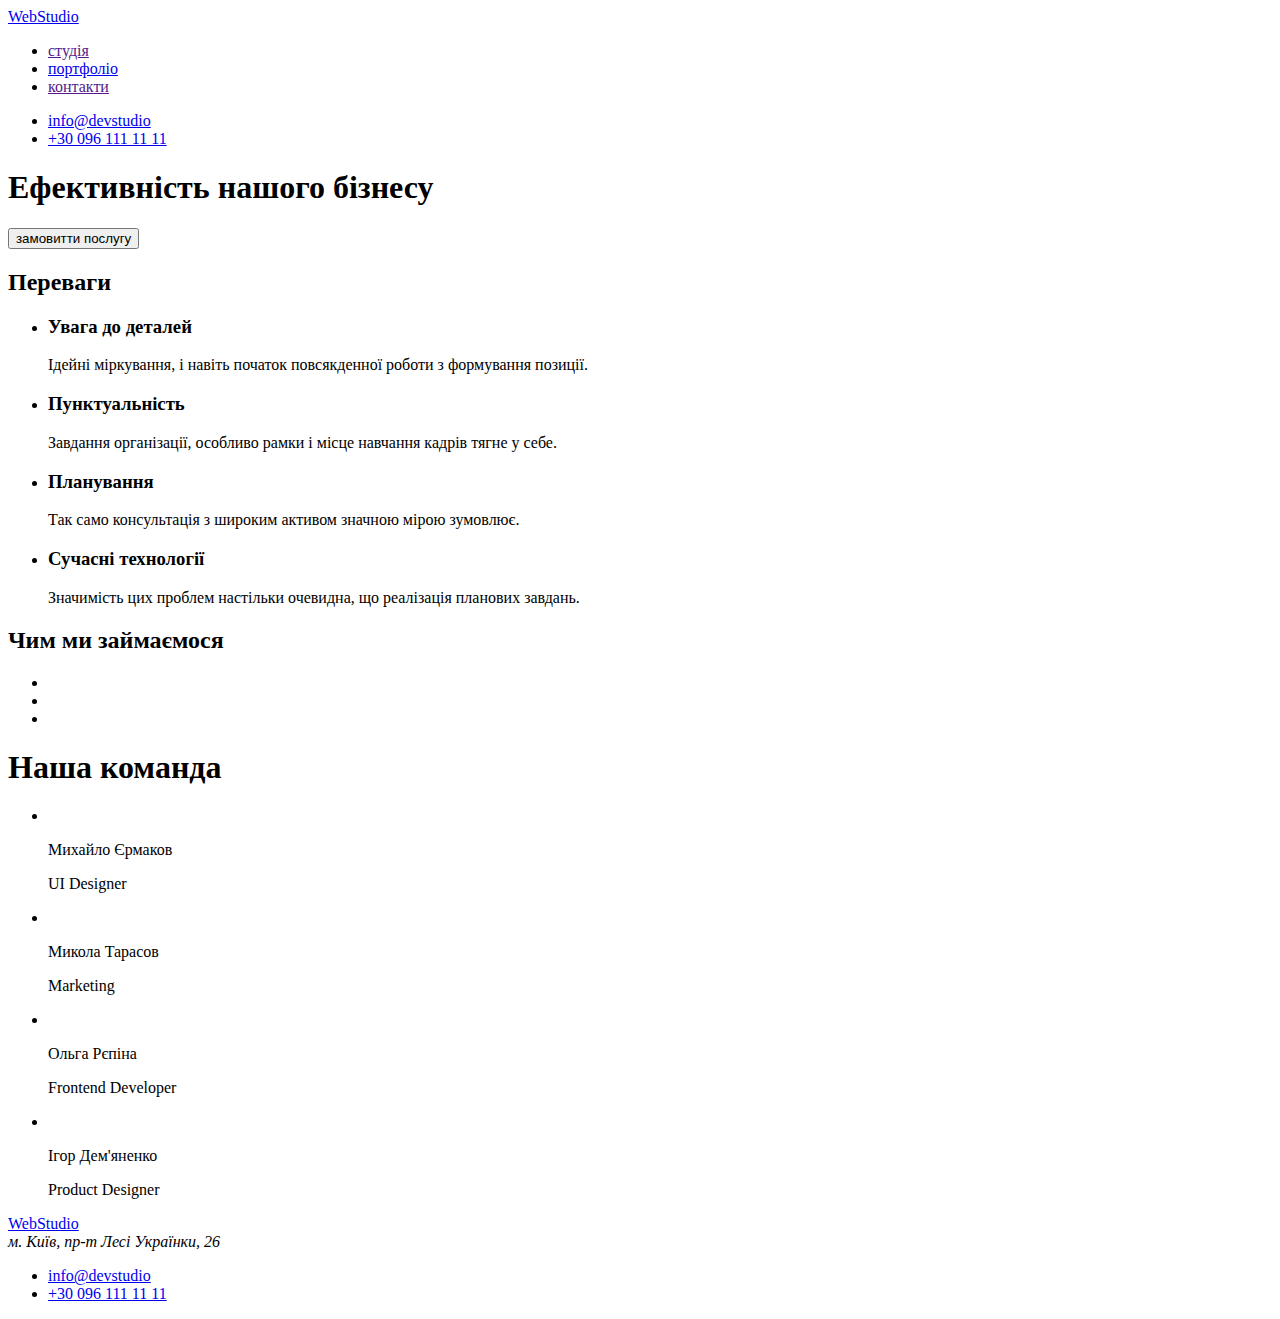
==== index.html @ 7b872ee0 "webstudio1" ====
<!DOCTYPE html>
<html lang="en">
  <head>
    <meta charset="UTF-8" />
    <meta http-equiv="X-UA-Compatible" content="IE=edge" />
    <meta name="viewport" content="width=device-width, initial-scale=1.0" />
    <title>WebStudio</title>
  </head>
  <body>
    <header>
       
       <nav>
       <!-- Логотип -->
        <a href="./">WebStudio</a>
        <!-- Навігація -->
        <ul>
          <li><a href="">студія</a></li>
          <li><a href="./portfolio.html">портфоліо</a></li>
          <li><a href="">контакти</a></li>
        </ul>
      </nav>
      <ul>
        <li><a href="info@devstudio">info@devstudio</a></li>
        <li><a href="+30 096 111 11 11 ">+30 096 111 11 11 </a></li>
      </ul>
    </header>
      <main>
        <section>
          <h1>Ефективність нашого бізнесу</h1>
          <button type="button">замовитти послугу</button>
        </section>
        <section>
        <h2>Переваги</h2>
<ul>
  <li>
          <h3>Увага до деталей</h3>
          <p>Ідейні міркування, і навіть початок повсякденної роботи з формування позиції.</p>
          </li>
          <li>
          <h3>Пунктуальність</h3>
          <p>Завдання організації, особливо рамки і місце навчання кадрів тягне у себе.</p>
        </li>
        <li>
          <h3>Планування</h3>
          <p>Так само консультація з широким активом значною мірою зумовлює.</p>
</li>
<li>
          <h3>Сучасні технології</h3>
          <p>Значимість цих проблем настільки очевидна, що реалізація планових завдань.</p>
</li>
        </ul>
      </section>
      <section>
<h2>Чим ми займаємося</h2>
<ul>
<li>
<img src="images/img0.jpg" alt="">
</li>
<li>
<img src="images/img9.jpg" alt="">
</li>
<li>
<img src="images/img (2).png" alt="">
</li>
</ul>
</section>
<section>
<h1>Наша команда</h1>

<ul>
<li>
  <img src="images/img11.jpg" alt="">
  <p>Михайло Єрмаков</p>
  <p>UI Designer</p>
</li>
<li>
<img src="images/img44.jpg" alt="">
<p>Микола Тарасов</p>
<p>Marketing</p>
</li>

<li>
<img src="images/img8.jpg" alt="">
<p>Ольга Рєпіна</p>
<p>Frontend Developer</p>
</li>



<li>
  <img src="images/img77.jpg" alt="">
  <p>Ігор Дем'яненко</p>
  <p>Product Designer</p>
</li>



</ul>
</section>
      </main>
      
      
    <footer>
      <a href="./">WebStudio</a>
      <address>м. Київ, пр-т Лесі Українки, 26</address>
     <ul>
        <li><a href="info@devstudio">info@devstudio</a></li>
        <li><a href="+30 096 111 11 11 ">+30 096 111 11 11 </a></li>
      </ul>
    </footer>  
  </body>
</html>
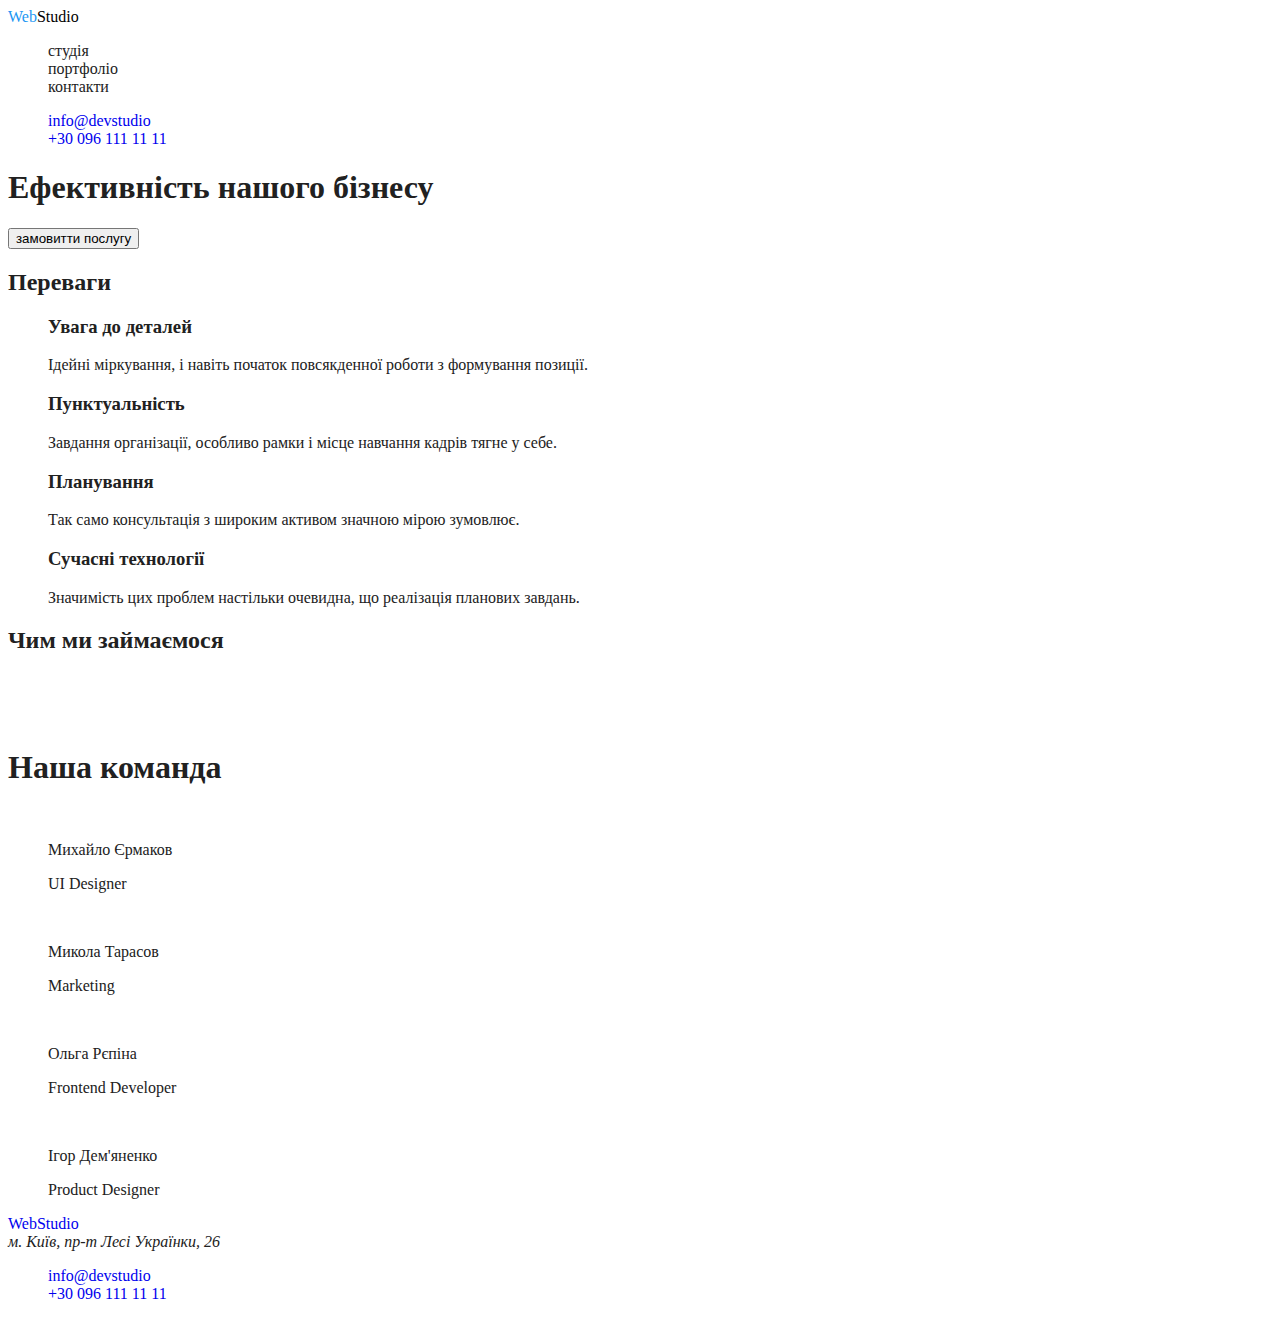
==== commit 343170b7: "men" ====
--- a/index.html
+++ b/index.html
@@ -4,6 +4,7 @@
     <meta charset="UTF-8" />
     <meta http-equiv="X-UA-Compatible" content="IE=edge" />
     <meta name="viewport" content="width=device-width, initial-scale=1.0" />
+    <link rel="stylesheet" href="main.css">
     <title>WebStudio</title>
   </head>
   <body>
@@ -11,12 +12,12 @@
        
        <nav>
        <!-- Логотип -->
-        <a href="./">WebStudio</a>
+        <a class="logo"  href="./">Web<span>Studio</span></a>
         <!-- Навігація -->
-        <ul>
-          <li><a href="">студія</a></li>
-          <li><a href="./portfolio.html">портфоліо</a></li>
-          <li><a href="">контакти</a></li>
+        <ul class="nav-list">
+          <li class="nav-item"><a class="nav-link" href="">студія</a></li>
+          <li class="nav-item"><a class="nav-link" href="./portfolio.html">портфоліо</a></li>
+          <li class="nav-item"><a class="nav-link" href="">контакти</a></li>
         </ul>
       </nav>
       <ul>
--- a/main.css
+++ b/main.css
@@ -0,0 +1,32 @@
+:root{
+    --primary-text-color:#212121;
+    --secondary-text-color: #757575;
+    --logo-color: #000;
+    --accent-color: #2196F3;
+    --background-color: #fff;
+}
+body{
+    color: var(--primary-text-color);
+    background-color: var(--background-color);
+}
+
+a{
+    text-decoration: none;
+}
+
+ul{
+    list-style: none;
+}
+.logo{
+    color: var(--accent-color);
+}
+.logo>span{
+    color: var(--logo-color);
+}
+.nav-link{
+    color: var(--primary-text-color);
+}
+.nav-link:hover,
+.nav-link:focus{
+    color: var(--accent-color);
+}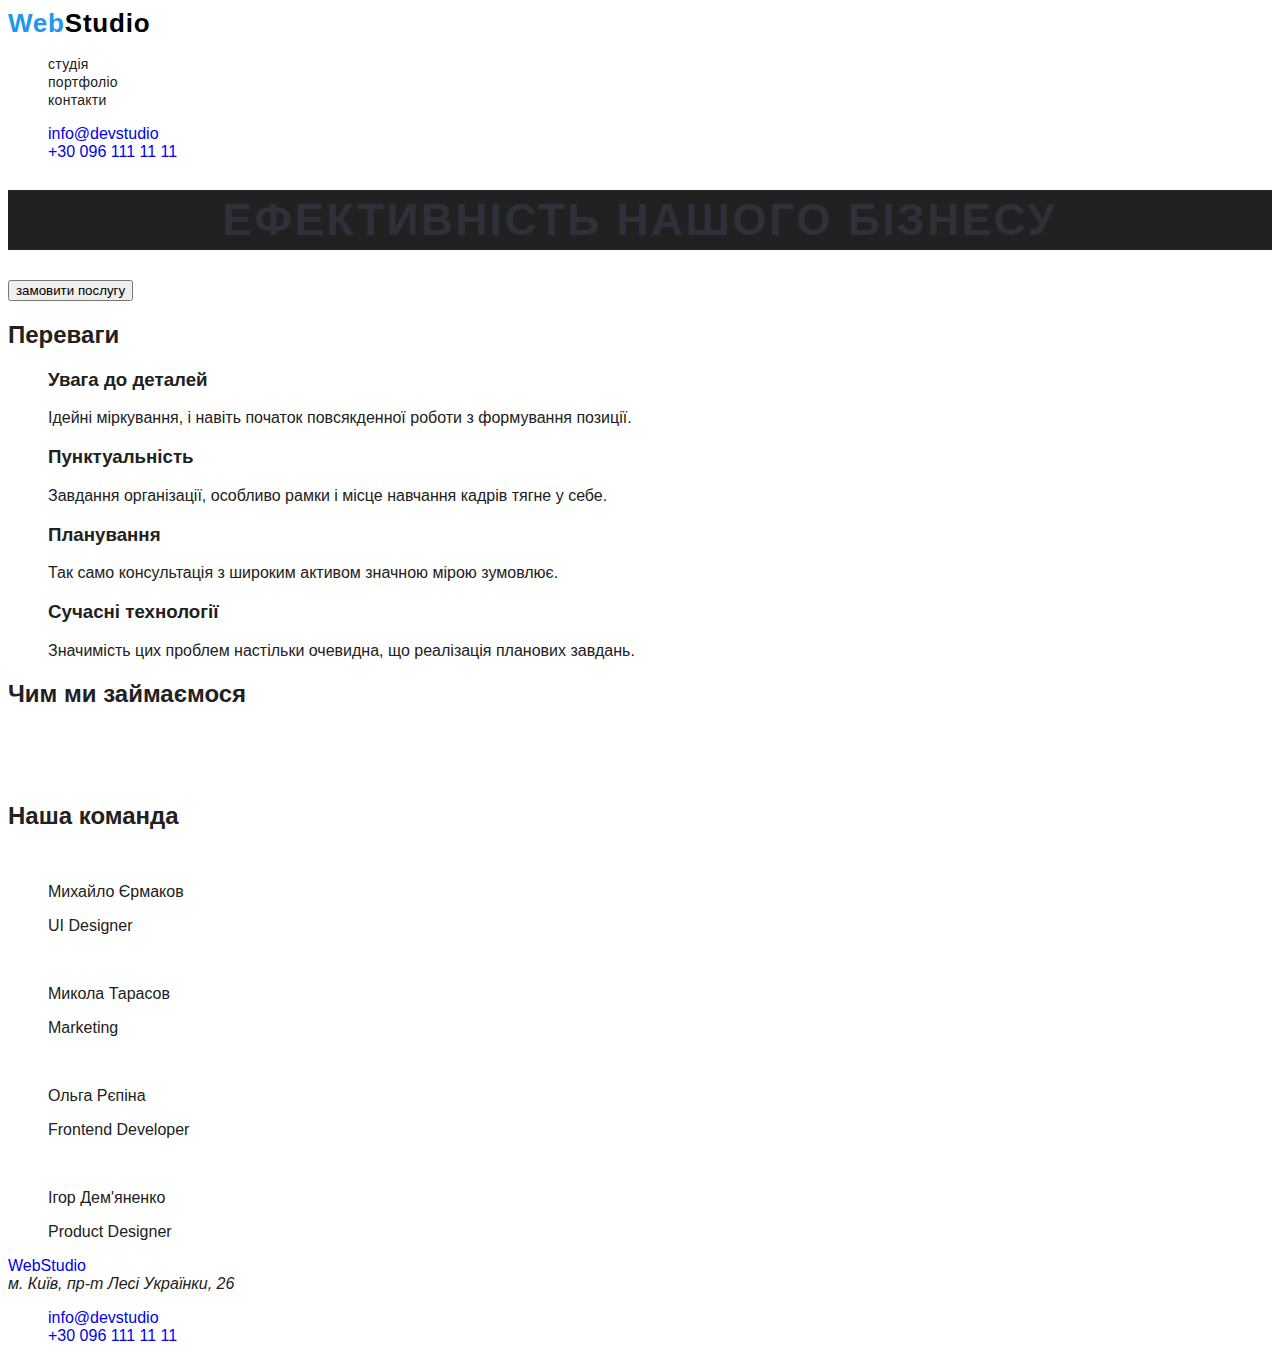
==== commit ea7f1abe: "3оовалп" ====
--- a/index.html
+++ b/index.html
@@ -4,7 +4,11 @@
     <meta charset="UTF-8" />
     <meta http-equiv="X-UA-Compatible" content="IE=edge" />
     <meta name="viewport" content="width=device-width, initial-scale=1.0" />
+    <link rel="preconnect" href=" https://fonts.googleapis.com ">
+     <link rel="preconnect" href=" https://fonts.gstatic.com " crossorigin> 
+     <link href=" https: //fonts.googleapis.com/css2?family=Raleway:wght@700&family=Roboto:wght@400;500;700;900&display=swap " rel="stylesheet">
     <link rel="stylesheet" href="main.css">
+   
     <title>WebStudio</title>
   </head>
   <body>
@@ -28,7 +32,7 @@
       <main>
         <section>
           <h1>Ефективність нашого бізнесу</h1>
-          <button type="button">замовитти послугу</button>
+          <button type="button">замовити послугу</button>
         </section>
         <section>
         <h2>Переваги</h2>
@@ -66,7 +70,7 @@
 </ul>
 </section>
 <section>
-<h1>Наша команда</h1>
+<h2>Наша команда</h2>
 
 <ul>
 <li>
--- a/main.css
+++ b/main.css
@@ -4,8 +4,11 @@
     --logo-color: #000;
     --accent-color: #2196F3;
     --background-color: #fff;
+    --hero-backround-color: #2F303A;
 }
 body{
+    font-family: "Roboto", sans-serif;
+    font-style: normal;
     color: var(--primary-text-color);
     background-color: var(--background-color);
 }
@@ -17,16 +20,72 @@
 ul{
     list-style: none;
 }
+.nav-link
+.contacts-link{
+font-weight: 500;
+font-size: 14px;
+line-height: 16px;
+letter-spacing: 0.02em;
+
+}
+.nav-link{
+
+    font-weight: 500;
+    font-size: 14px;
+    line-height: 16px;
+    letter-spacing: 0.02em;
+}
 .logo{
+    font-family: "Raleway", sans-serif;
+    font-weight: 700;
+    font-size: 26px;
+    line-height: 31px;
+    letter-spacing: 0.03em;
     color: var(--accent-color);
 }
 .logo>span{
     color: var(--logo-color);
 }
+
 .nav-link{
+
     color: var(--primary-text-color);
 }
 .nav-link:hover,
 .nav-link:focus{
     color: var(--accent-color);
+}
+.contacts-link{
+    color: var();
+}
+
+/* Герой */
+
+.hero{
+    color: var(--hero-backround-color);
+}
+
+.hero.button{
+
+}
+
+h1{
+    font-weight: 900;
+    font-size: 44px;
+   line-height: 60px;
+   letter-spacing: 0.06em;
+    text-align: center;
+    text-transform: uppercase;
+color: var(--hero-backround-color);
+background-color: #212121;
+}
+.hero.button{
+   
+    text-align: center;
+    font-weight: 700;
+    font-size: 16px;
+   line-height: 30px;
+   letter-spacing: 0.06em;
+   color: var(--hero-backround-color);
+   background-color: var(--accent-color);
 }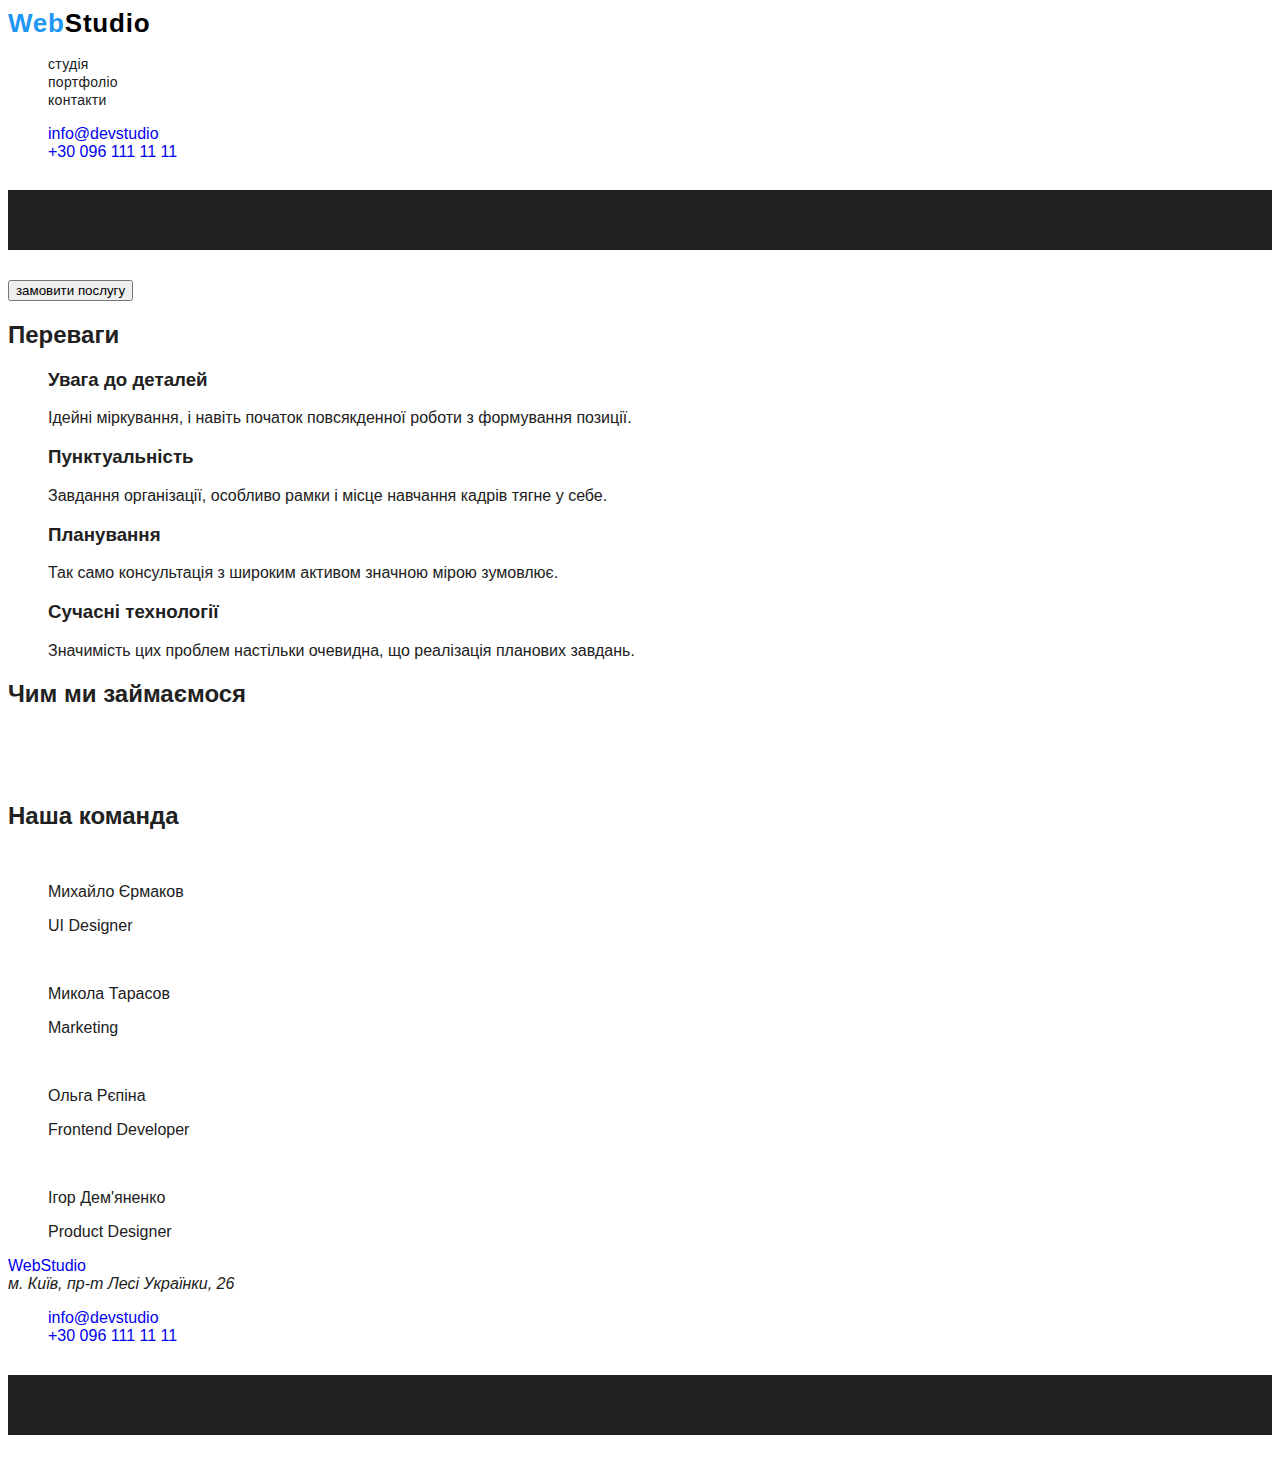
==== commit d66b58b1: "u" ====
--- a/index.html
+++ b/index.html
@@ -32,7 +32,7 @@
       <main>
         <section>
           <h1>Ефективність нашого бізнесу</h1>
-          <button type="button">замовити послугу</button>
+          <button type="button" class="hero-button">замовити послугу</button>
         </section>
         <section>
         <h2>Переваги</h2>
@@ -113,5 +113,6 @@
         <li><a href="+30 096 111 11 11 ">+30 096 111 11 11 </a></li>
       </ul>
     </footer>  
+    <h1>hhuighgkjg</h1>
   </body>
 </html>
--- a/main.css
+++ b/main.css
@@ -1,10 +1,5 @@
 :root{
-    --primary-text-color:#212121;
-    --secondary-text-color: #757575;
-    --logo-color: #000;
-    --accent-color: #2196F3;
-    --background-color: #fff;
-    --hero-backround-color: #2F303A;
+     --primary-text-color:#212121; --secondary-text-color: #757575; --logo-color: #000; --accent-color: #2196F3; --background-color: #fff; --hero-background-color:#2F303A; 
 }
 body{
     font-family: "Roboto", sans-serif;
@@ -81,11 +76,12 @@
 }
 .hero.button{
    
-    text-align: center;
+   
     font-weight: 700;
     font-size: 16px;
    line-height: 30px;
    letter-spacing: 0.06em;
+   text-align: center;
    color: var(--hero-backround-color);
    background-color: var(--accent-color);
 }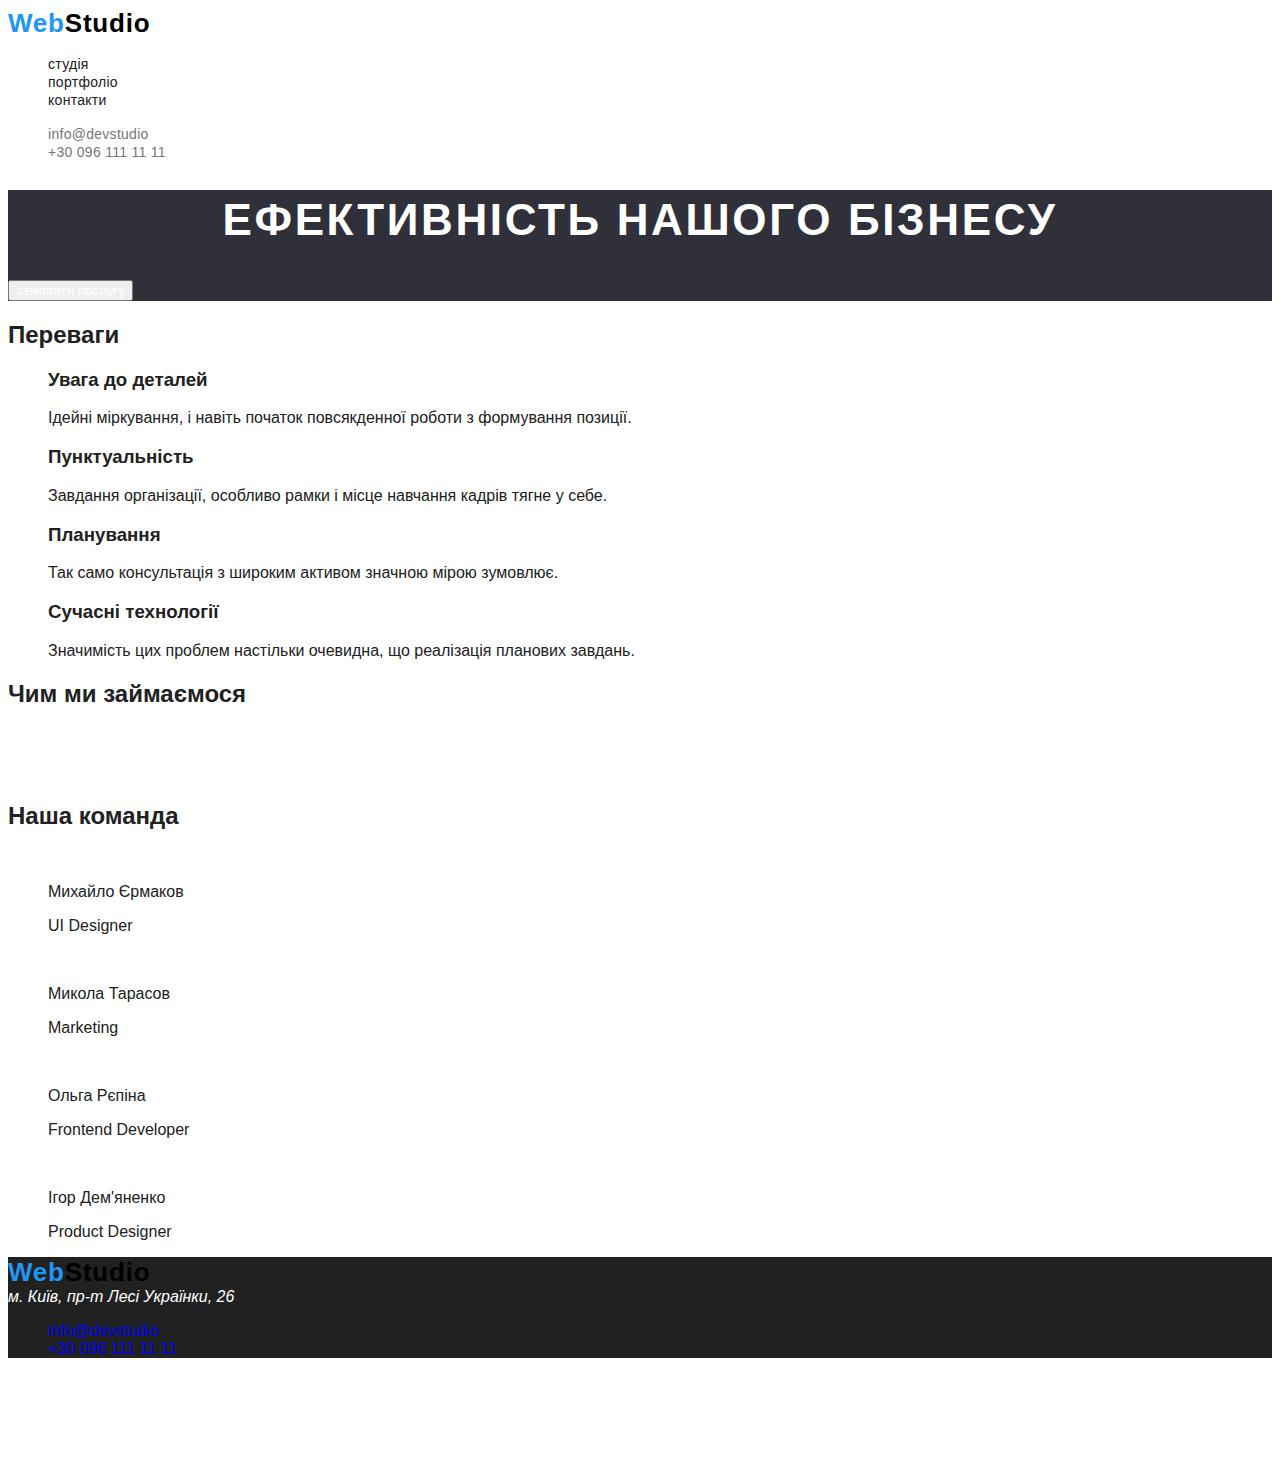
==== commit 3870a191: ";" ====
--- a/index.html
+++ b/index.html
@@ -25,12 +25,12 @@
         </ul>
       </nav>
       <ul>
-        <li><a href="info@devstudio">info@devstudio</a></li>
-        <li><a href="+30 096 111 11 11 ">+30 096 111 11 11 </a></li>
+        <li><a class="contacts" href="info@devstudio">info@devstudio</a></li>
+        <li><a class="contacts" href="+30 096 111 11 11 ">+30 096 111 11 11 </a></li>
       </ul>
     </header>
       <main>
-        <section>
+        <section class="section">
           <h1>Ефективність нашого бізнесу</h1>
           <button type="button" class="hero-button">замовити послугу</button>
         </section>
@@ -104,15 +104,17 @@
 </section>
       </main>
       
+      <section class="footer">
+    <footer>
+      <a class="logo" href="./">Web<span>Studio</span></a>
       
-    <footer>
-      <a href="./">WebStudio</a>
-      <address>м. Київ, пр-т Лесі Українки, 26</address>
+      <address class="address">м. Київ, пр-т Лесі Українки, 26</address>
      <ul>
         <li><a href="info@devstudio">info@devstudio</a></li>
         <li><a href="+30 096 111 11 11 ">+30 096 111 11 11 </a></li>
       </ul>
     </footer>  
+  </section>
     <h1>hhuighgkjg</h1>
   </body>
 </html>
--- a/main.css
+++ b/main.css
@@ -71,8 +71,7 @@
    letter-spacing: 0.06em;
     text-align: center;
     text-transform: uppercase;
-color: var(--hero-backround-color);
-background-color: #212121;
+    color: var(--background-color);
 }
 .hero.button{
    
@@ -84,4 +83,32 @@
    text-align: center;
    color: var(--hero-backround-color);
    background-color: var(--accent-color);
+}
+
+
+.contacts{
+
+    font-weight: 500;
+    font-size: 14px;
+    line-height: 16px;
+    letter-spacing: 0.02em;
+    
+    color: var(--secondary-text-color);
+    
+}
+.contacts:hover,
+.contacts:focus{
+    color: var(--accent-color);
+}
+.section{
+    background-color: var(--hero-background-color);
+}
+.hero-button{
+    color: var(--background-color);
+}
+.footer{
+    background-color: #212121;
+}
+.address{
+    color: var(--background-color);
 }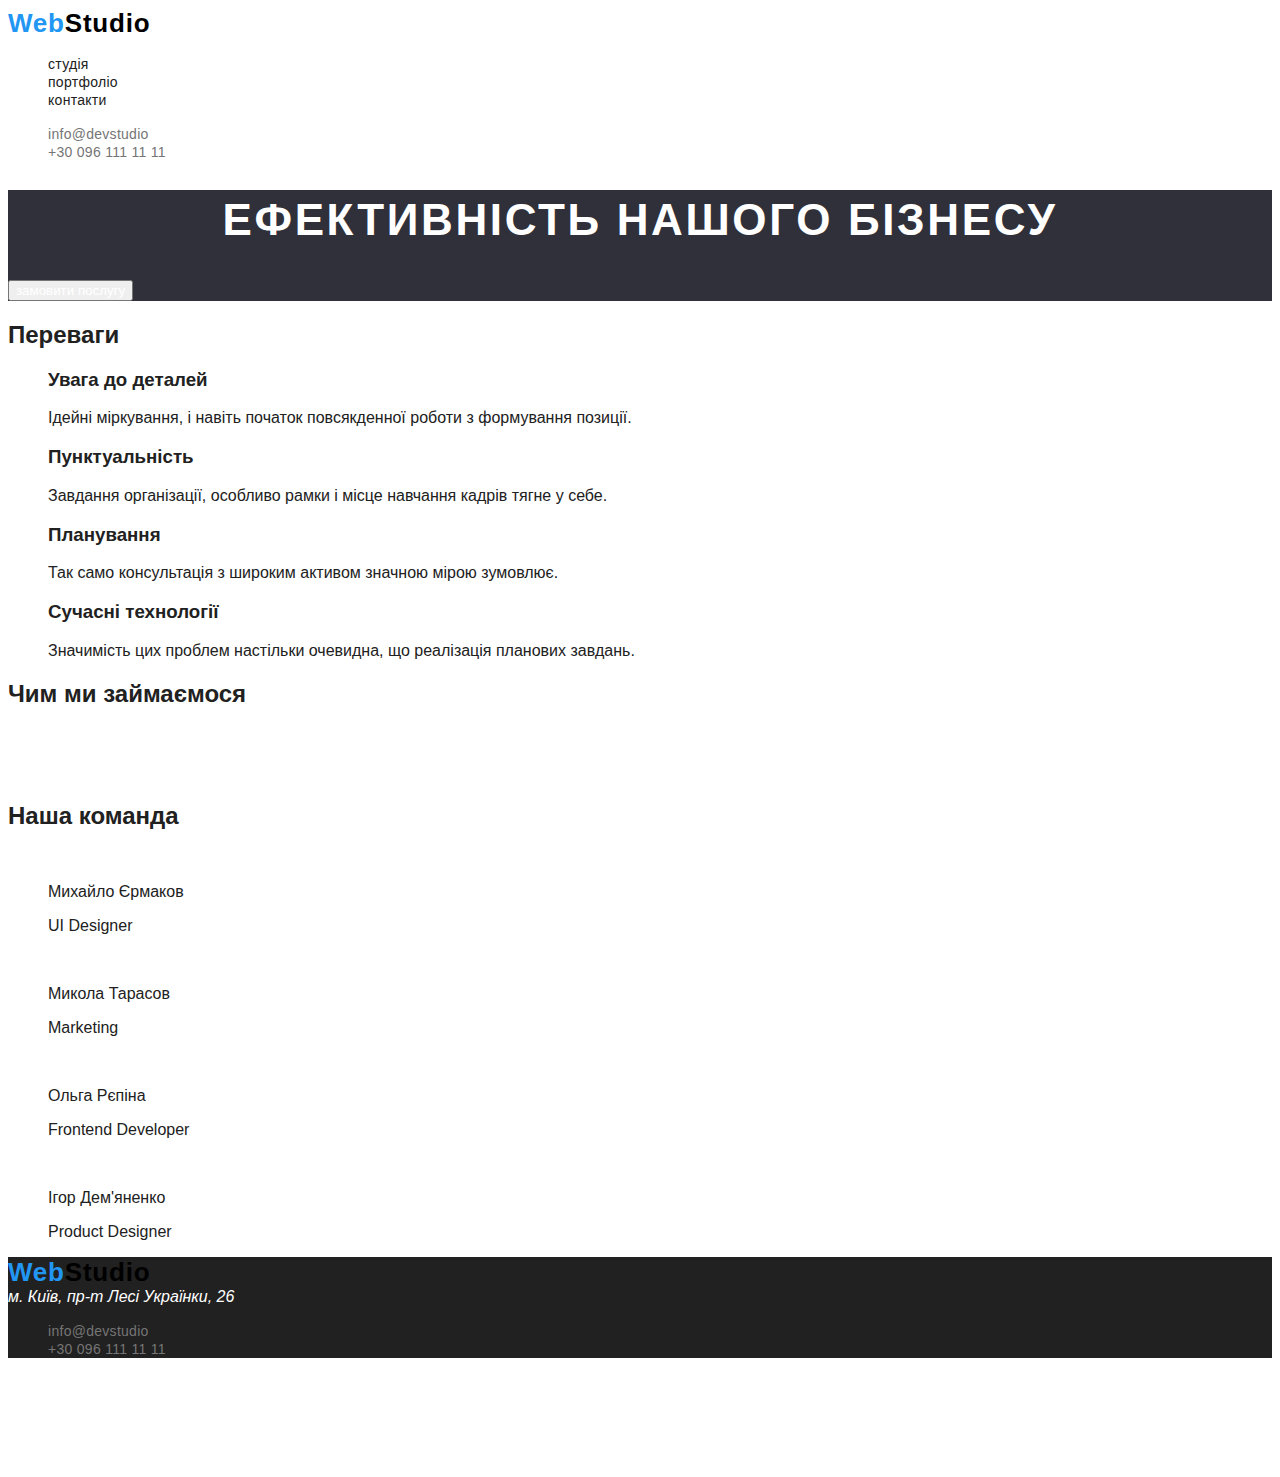
==== commit 0bb2cb21: "блп" ====
--- a/index.html
+++ b/index.html
@@ -110,8 +110,8 @@
       
       <address class="address">м. Київ, пр-т Лесі Українки, 26</address>
      <ul>
-        <li><a href="info@devstudio">info@devstudio</a></li>
-        <li><a href="+30 096 111 11 11 ">+30 096 111 11 11 </a></li>
+        <li><a  class="contacts" href="info@devstudio">info@devstudio</a></li>
+        <li><a class="contacts" href="+30 096 111 11 11 ">+30 096 111 11 11 </a></li>
       </ul>
     </footer>  
   </section>
--- a/main.css
+++ b/main.css
@@ -60,10 +60,6 @@
     color: var(--hero-backround-color);
 }
 
-.hero.button{
-
-}
-
 h1{
     font-weight: 900;
     font-size: 44px;
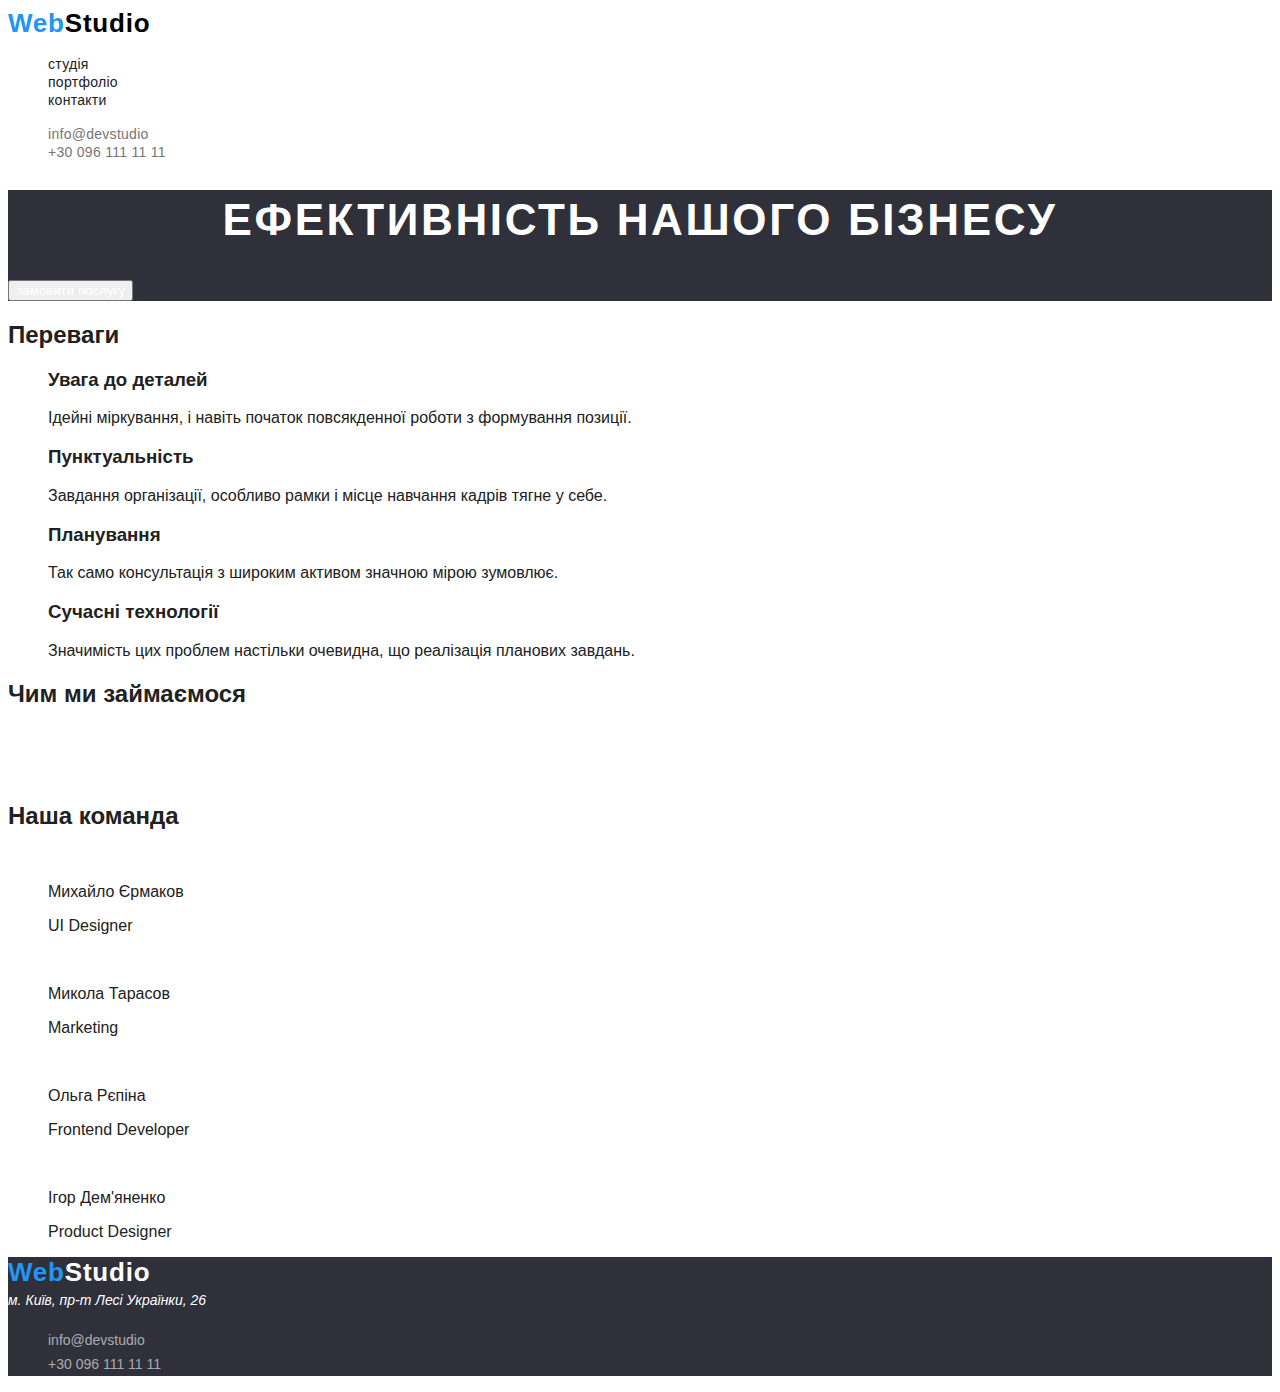
==== commit b4d18395: "FRIDAY" ====
--- a/index.html
+++ b/index.html
@@ -4,6 +4,8 @@
     <meta charset="UTF-8" />
     <meta http-equiv="X-UA-Compatible" content="IE=edge" />
     <meta name="viewport" content="width=device-width, initial-scale=1.0" />
+    <link rel="stylesheet" href="https://cdnjs.cloudflare.com/ajax/libs/modern-normalize/1.1.0/modern-normalize.min.css" integrity="sha512-wpPYUAdjBVSE4KJnH1VR1HeZfpl1ub8YT/NKx4PuQ5NmX2tKuGu6U/JRp5y+Y8XG2tV+wKQpNHVUX03MfMFn9Q==" crossorigin="anonymous" referrerpolicy="no-referrer" />
+    <!-- <link rel="stylesheet" href="https://cdnjs.cloudflare.com/ajax/libs/reseter.css/2.0.0/reseter.min.css" integrity="sha512-gCJkkUMGTe73+FMwog6gIBCVJIMXRoc21l6/IPCuzxCex/1sxvO8ctb6Zd4/WWs2UMqmtnDrAdhJht5pEY0LXg==" crossorigin="anonymous" referrerpolicy="no-referrer" /> -->
     <link rel="preconnect" href=" https://fonts.googleapis.com ">
      <link rel="preconnect" href=" https://fonts.gstatic.com " crossorigin> 
      <link href=" https: //fonts.googleapis.com/css2?family=Raleway:wght@700&family=Roboto:wght@400;500;700;900&display=swap " rel="stylesheet">
@@ -104,17 +106,16 @@
 </section>
       </main>
       
-      <section class="footer">
-    <footer>
+      
+    <footer class="footer">
       <a class="logo" href="./">Web<span>Studio</span></a>
       
       <address class="address">м. Київ, пр-т Лесі Українки, 26</address>
      <ul>
-        <li><a  class="contacts" href="info@devstudio">info@devstudio</a></li>
-        <li><a class="contacts" href="+30 096 111 11 11 ">+30 096 111 11 11 </a></li>
+        <li><a class="contacts-link" href="info@devstudio">info@devstudio</a></li>
+        <li><a class="contacts-link"  href="+30 096 111 11 11 ">+30 096 111 11 11 </a></li>
       </ul>
     </footer>  
-  </section>
-    <h1>hhuighgkjg</h1>
+  
   </body>
 </html>
--- a/main.css
+++ b/main.css
@@ -102,9 +102,28 @@
 .hero-button{
     color: var(--background-color);
 }
+
+
+/* футер */
 .footer{
-    background-color: #212121;
+    background-color: var(--hero-background-color);
+}
+
+.footer .logo>span{
+    color: var(--background-color)
 }
 .address{
-    color: var(--background-color);
+  
+
+font-weight: 400;
+font-size: 14px;
+line-height: 24px;
+color: var(--background-color);
+}
+ .footer  .contacts-link{
+    font-weight: 400;
+font-size: 14px;
+line-height: 24px;
+color: rgba(255, 255, 255, 0.6);
+
 }